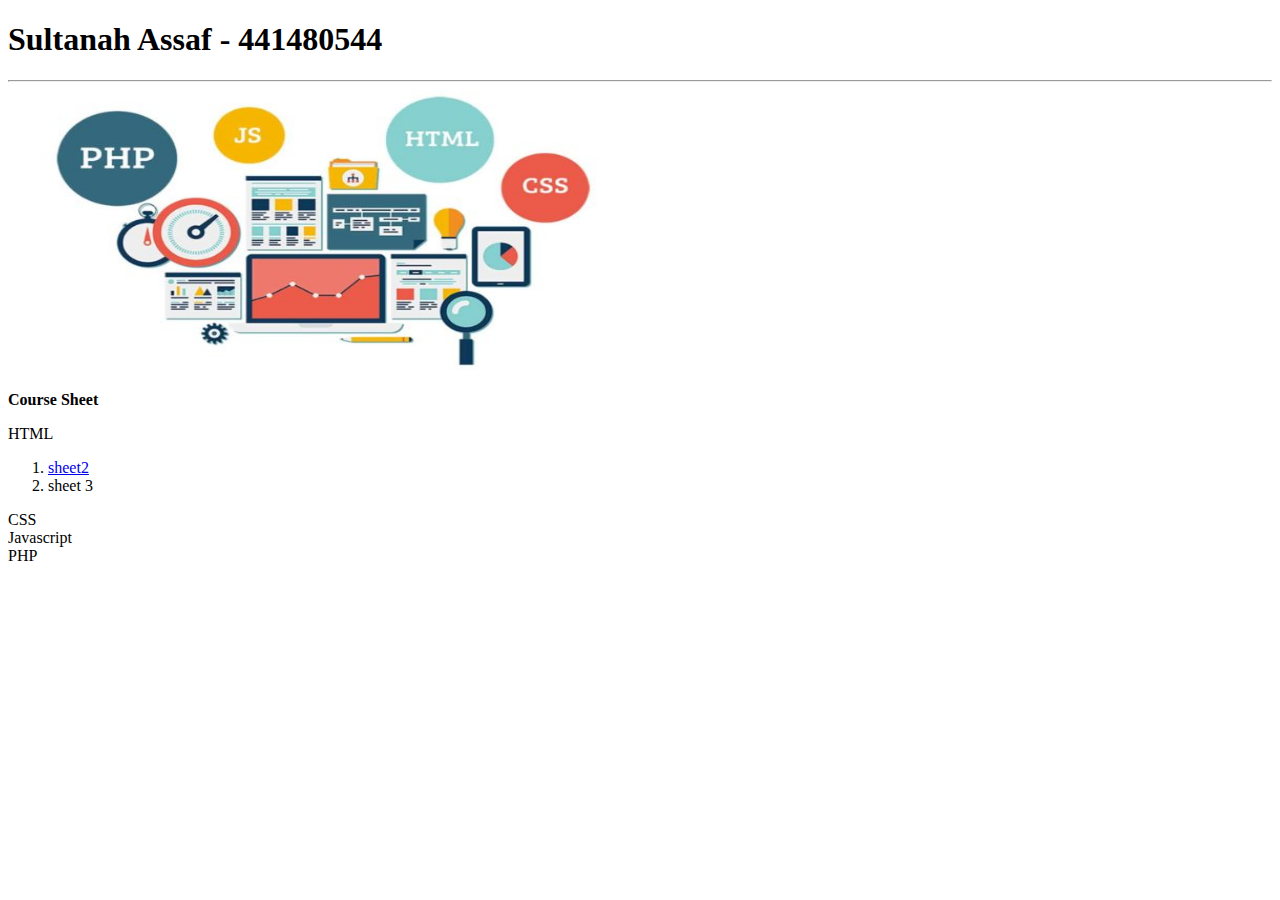
==== index.html @ 101fa2e0 "update" ====
<!DOCTYPE html>
<html lang="en">
<head>
<title> sultanah pages </title>
    <meta charset="utf_8">
    <meta name="description" content="the three programming languages">
</head>

 <body>
 <h1> Sultanah Assaf - 441480544  </h1> 
 <hr/>

 <img src="image/photo.jpg" width="630" height="281" alt="the picture summarizes the three programming languages which are HTML and CSS and JS"/>  <!--This is the alternate text for displayed image-->

 <p><strong>Course Sheet</strong></p>
 <ul>

    
 </ul>
 <li>HTML</li>
 <ol>

<li> <a href="sultanah5.github.io/Sheet2.html" > sheet2 </a></li> 
<li>sheet 3</li>
 </ol>

 <li>CSS</li>
 <li>Javascript</li>
 <li>PHP</li>
 
</body>

</html>
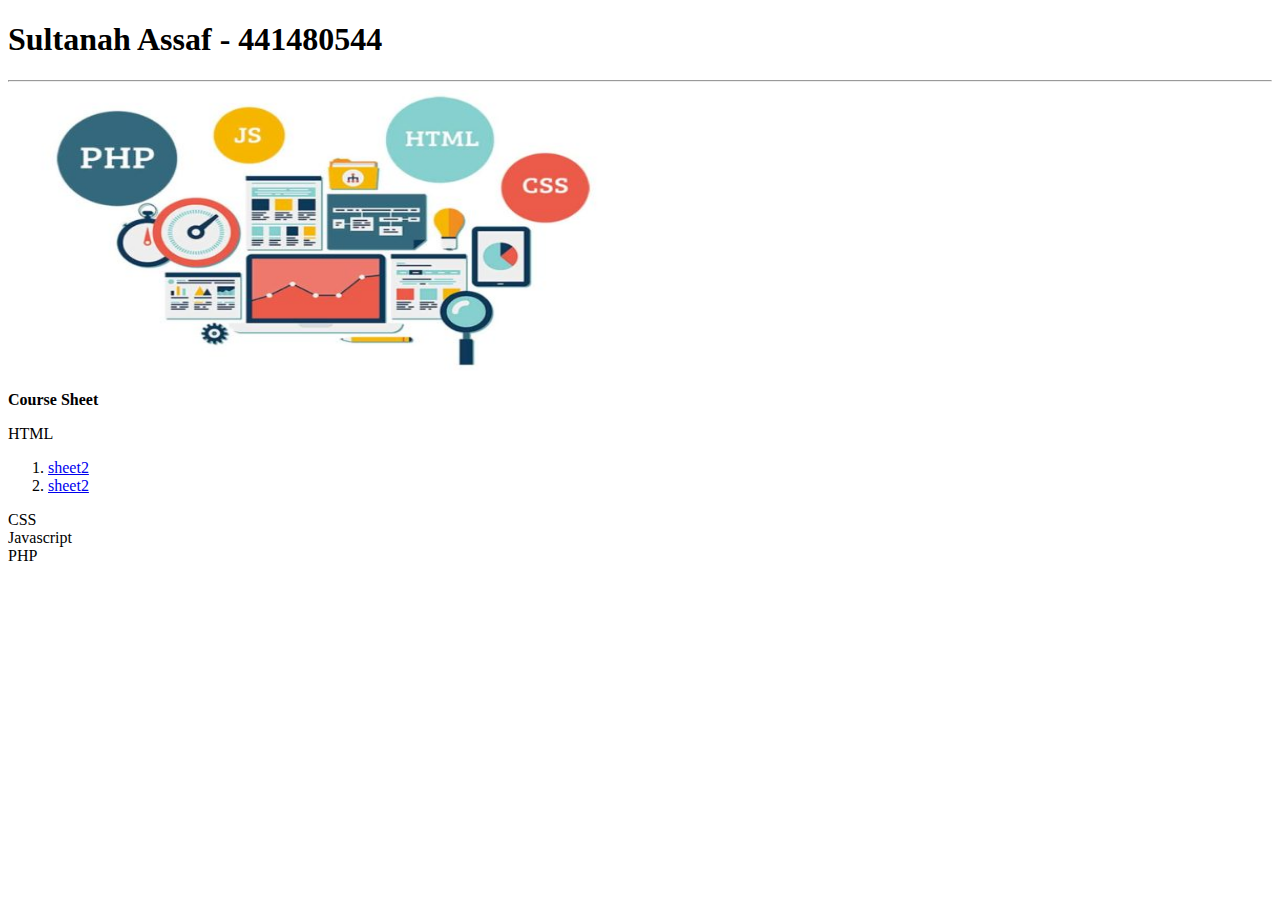
==== commit 6a97415c: "update" ====
--- a/index.html
+++ b/index.html
@@ -20,8 +20,8 @@
  <li>HTML</li>
  <ol>
 
-<li> <a href="sultanah5.github.io/Sheet2.html" > sheet2 </a></li> 
-<li>sheet 3</li>
+<li> <a href="Sheet2.html" > sheet2 </a></li> 
+<li><a href="sheet3.html" > sheet2 </a></li>
  </ol>
 
  <li>CSS</li>
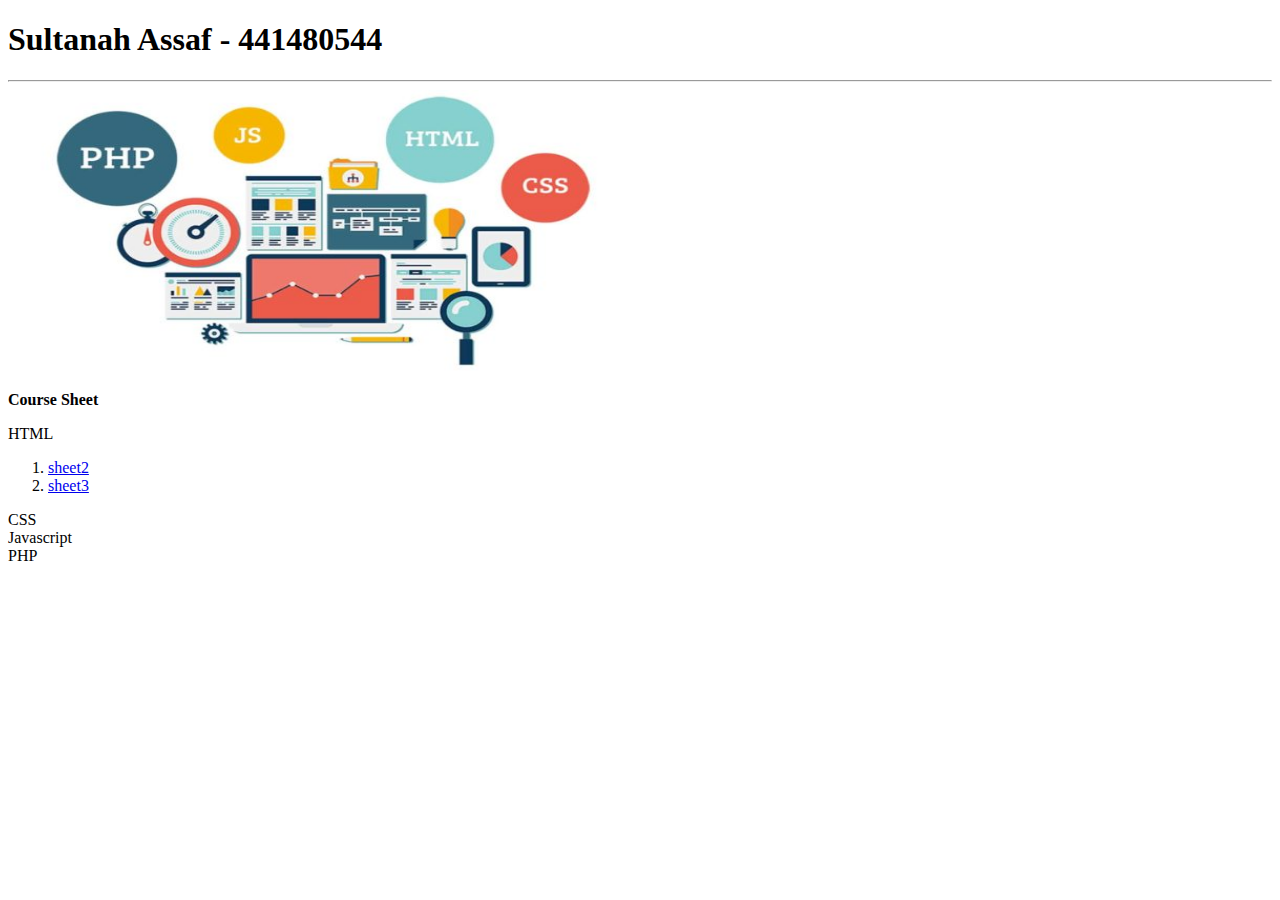
==== commit 836179af: "update" ====
--- a/index.html
+++ b/index.html
@@ -21,7 +21,7 @@
  <ol>
 
 <li> <a href="Sheet2.html" > sheet2 </a></li> 
-<li><a href="sheet3.html" > sheet2 </a></li>
+<li><a href="sheet3.html" > sheet3 </a></li>
  </ol>
 
  <li>CSS</li>
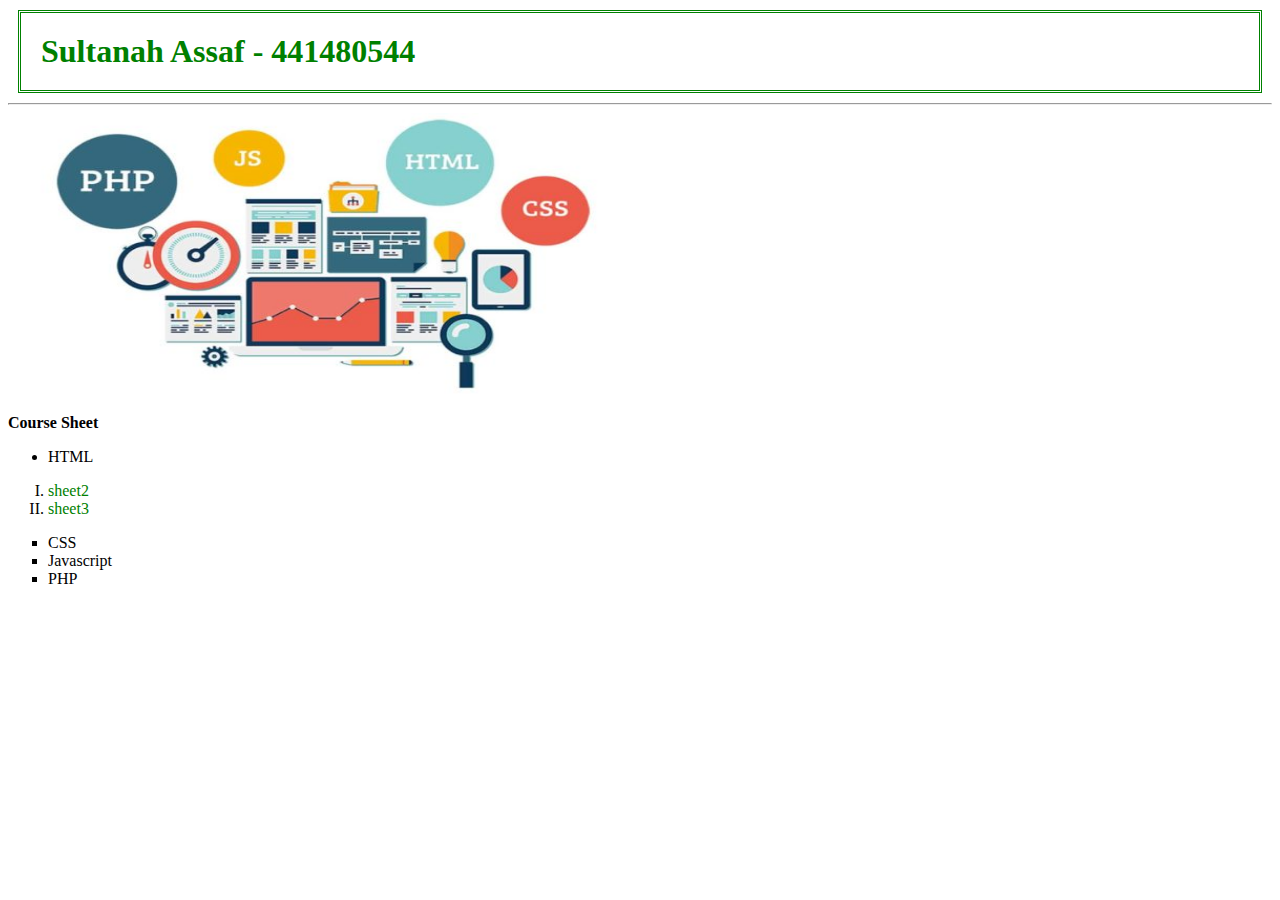
==== commit 10b109d3: "updeat" ====
--- a/index.html
+++ b/index.html
@@ -1,33 +1,38 @@
 <!DOCTYPE html>
 <html lang="en">
 <head>
-<title> sultanah pages </title>
+    <link rel="stylesheet" href="styles.css">
+
+    <title> sultanah pages </title>
     <meta charset="utf_8">
     <meta name="description" content="the three programming languages">
 </head>
 
  <body>
- <h1> Sultanah Assaf - 441480544  </h1> 
+ <h1 class="double"> Sultanah Assaf - 441480544  </h1> 
  <hr/>
 
  <img src="image/photo.jpg" width="630" height="281" alt="the picture summarizes the three programming languages which are HTML and CSS and JS"/>  <!--This is the alternate text for displayed image-->
 
- <p><strong>Course Sheet</strong></p>
+ <p class="fnt"><strong>Course Sheet</strong></p>
  <ul>
 
-    
+
+
+     <li>HTML</li>
  </ul>
- <li>HTML</li>
- <ol>
+ <ol class="b">
 
 <li> <a href="Sheet2.html" > sheet2 </a></li> 
 <li><a href="sheet3.html" > sheet3 </a></li>
  </ol>
+ <ul class="a">
 
- <li>CSS</li>
- <li>Javascript</li>
- <li>PHP</li>
- 
+     <li>CSS</li>
+     <li>Javascript</li>
+     <li>PHP</li>
+
+ </ul>
 </body>
 
 </html>--- a/styles.css
+++ b/styles.css
@@ -0,0 +1,71 @@
+
+body {
+    background-image: url('photo.jpg');
+    background-repeat: no-repeat;
+    background-attachment: fixed;
+    background-position: top right;
+}
+h1, h2, h3, h4 , h5, h6
+{
+    color: green;
+}
+ul.a { /*unorder list*/
+    list-style-type: square;
+}
+
+ol.b {  /*order list*/
+    list-style-type: upper-roman;
+}
+
+
+ol.c {
+    list-style-type: lower-roman;
+}
+
+a {
+    text-decoration: none;
+}
+
+    a:hover {
+        text-decoration: underline;
+    }
+
+    a:active {
+        text-decoration: underline;
+       
+    }
+    a:visited {
+        color:red
+    }
+   
+    a:link {
+        color: green;
+    }
+    a:hover {
+        color: green;
+    }
+    a:active {
+        color: black
+    }
+
+    p.fnt
+
+    {
+        font-family:'Times New Roman', Times, serif
+
+    }
+
+p.sz {
+    font-size:15px
+}
+
+p.clr {
+
+    color:yellow
+}
+
+h1.double {
+    border-style: double;
+    margin :10px;
+    padding:20px
+}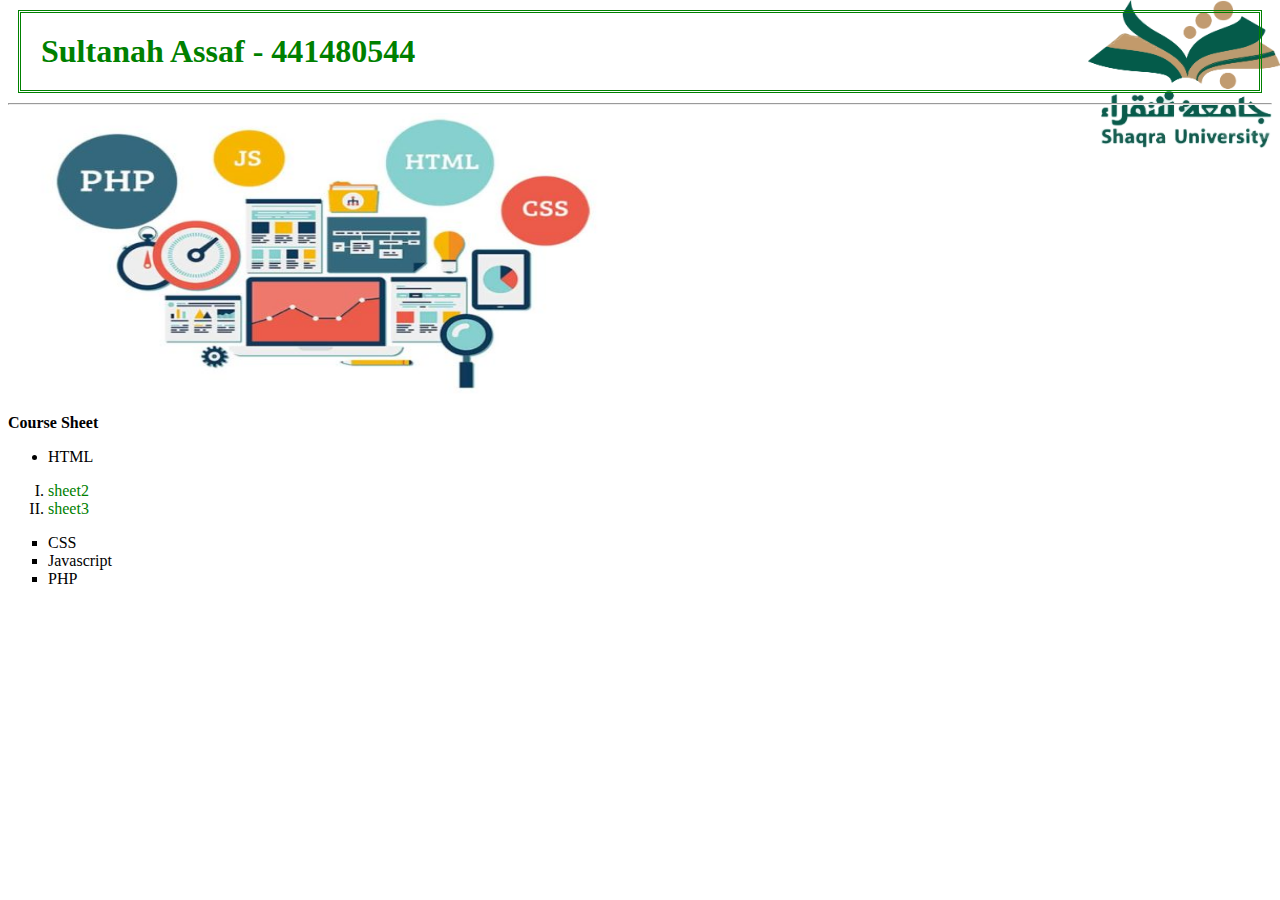
==== commit 99c75af0: "update" ====
--- a/index.html
+++ b/index.html
@@ -18,7 +18,6 @@
  <ul>
 
 
-
      <li>HTML</li>
  </ul>
  <ol class="b">
--- a/styles.css
+++ b/styles.css
@@ -1,6 +1,7 @@
 
 body {
-    background-image: url('photo.jpg');
+    background-image: url(image/ud.png);
+    background-size: 15%;
     background-repeat: no-repeat;
     background-attachment: fixed;
     background-position: top right;
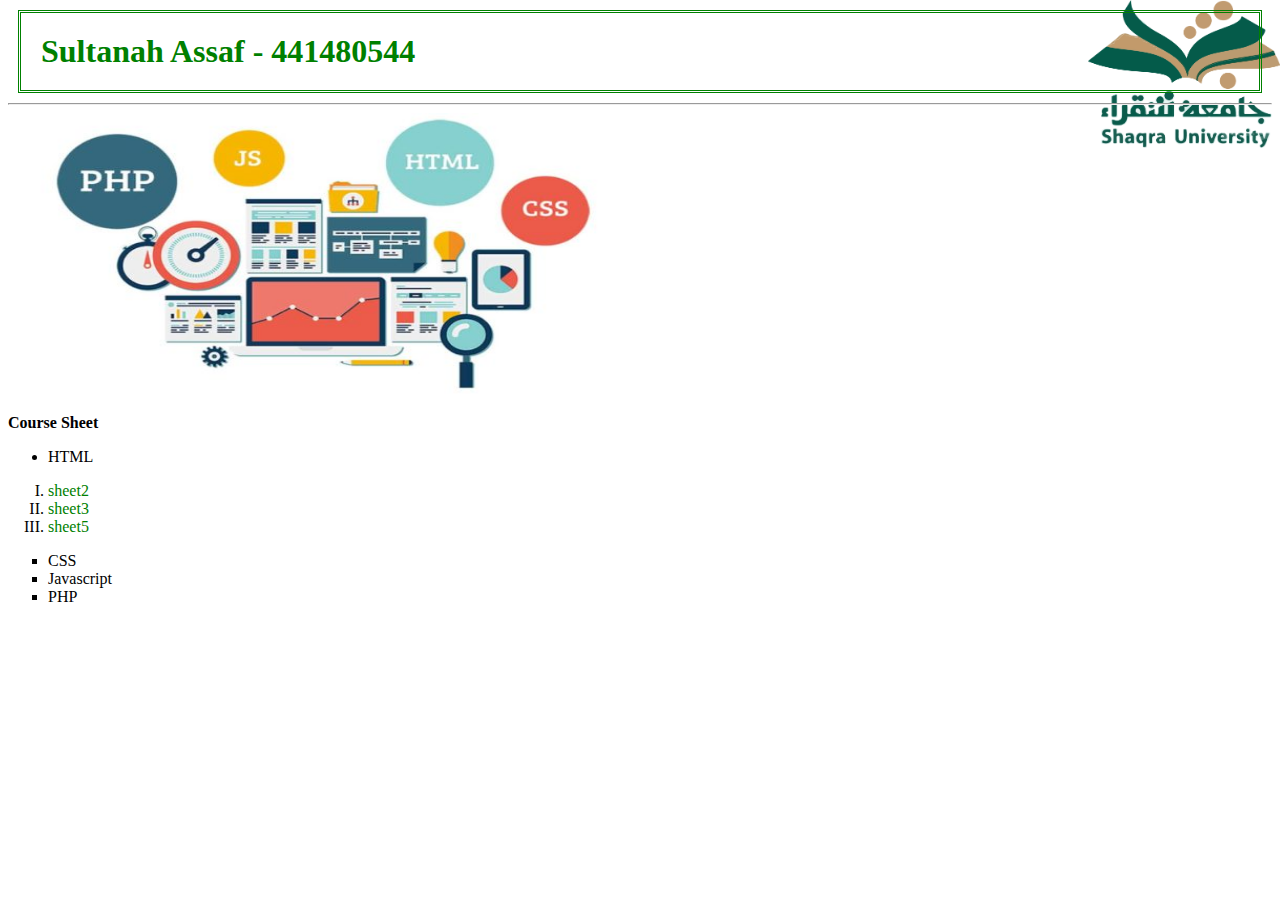
==== commit e1846e03: "updeat" ====
--- a/index.html
+++ b/index.html
@@ -24,6 +24,7 @@
 
 <li> <a href="Sheet2.html" > sheet2 </a></li> 
 <li><a href="sheet3.html" > sheet3 </a></li>
+<li><a href="sheet5.html" > sheet5 </a></li>
  </ol>
  <ul class="a">
 
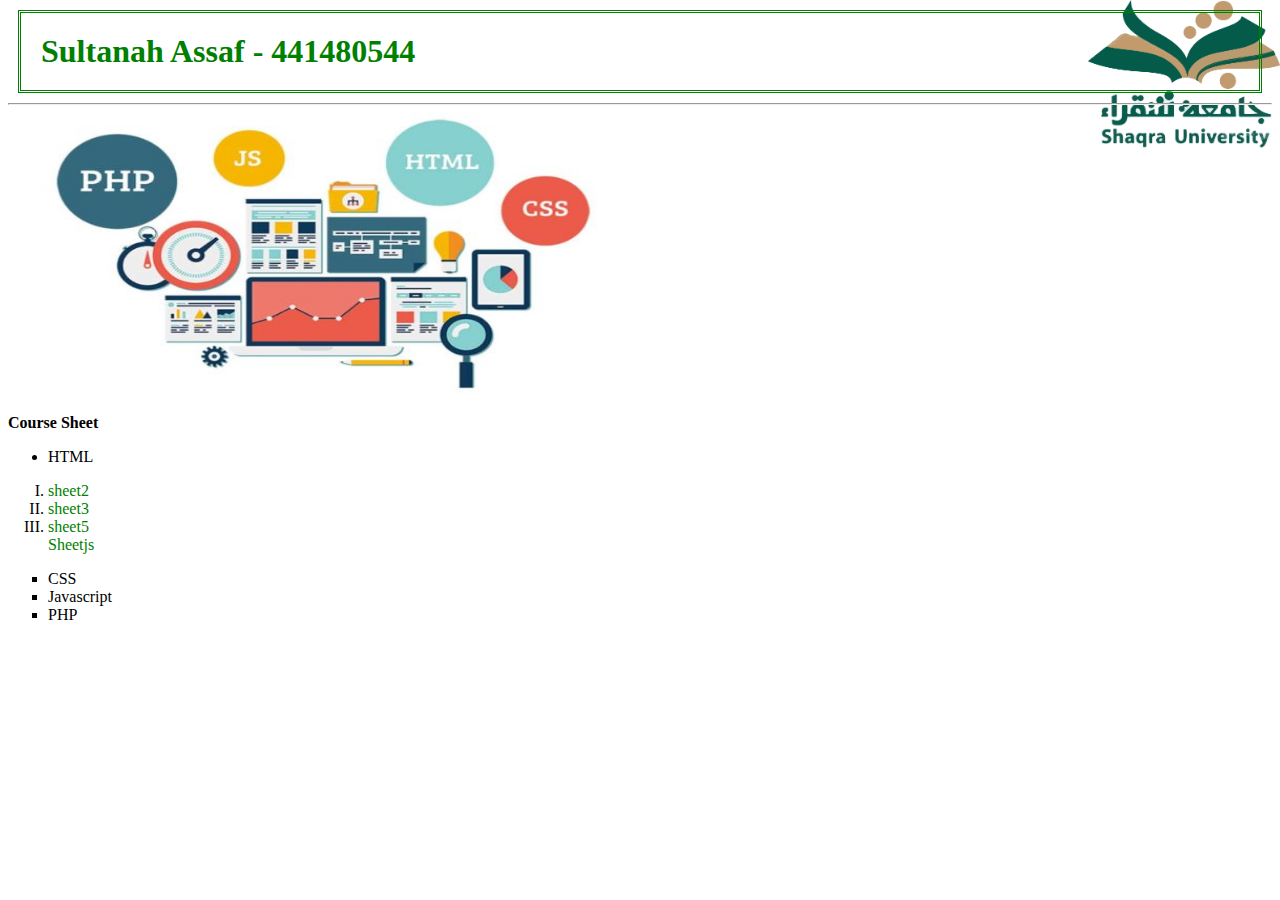
==== commit b58fa912: "updet" ====
--- a/index.html
+++ b/index.html
@@ -25,6 +25,7 @@
 <li> <a href="Sheet2.html" > sheet2 </a></li> 
 <li><a href="sheet3.html" > sheet3 </a></li>
 <li><a href="sheet5.html" > sheet5 </a></li>
+<il>  <a href="soojava.html">Sheetjs </a></il>
  </ol>
  <ul class="a">
 
